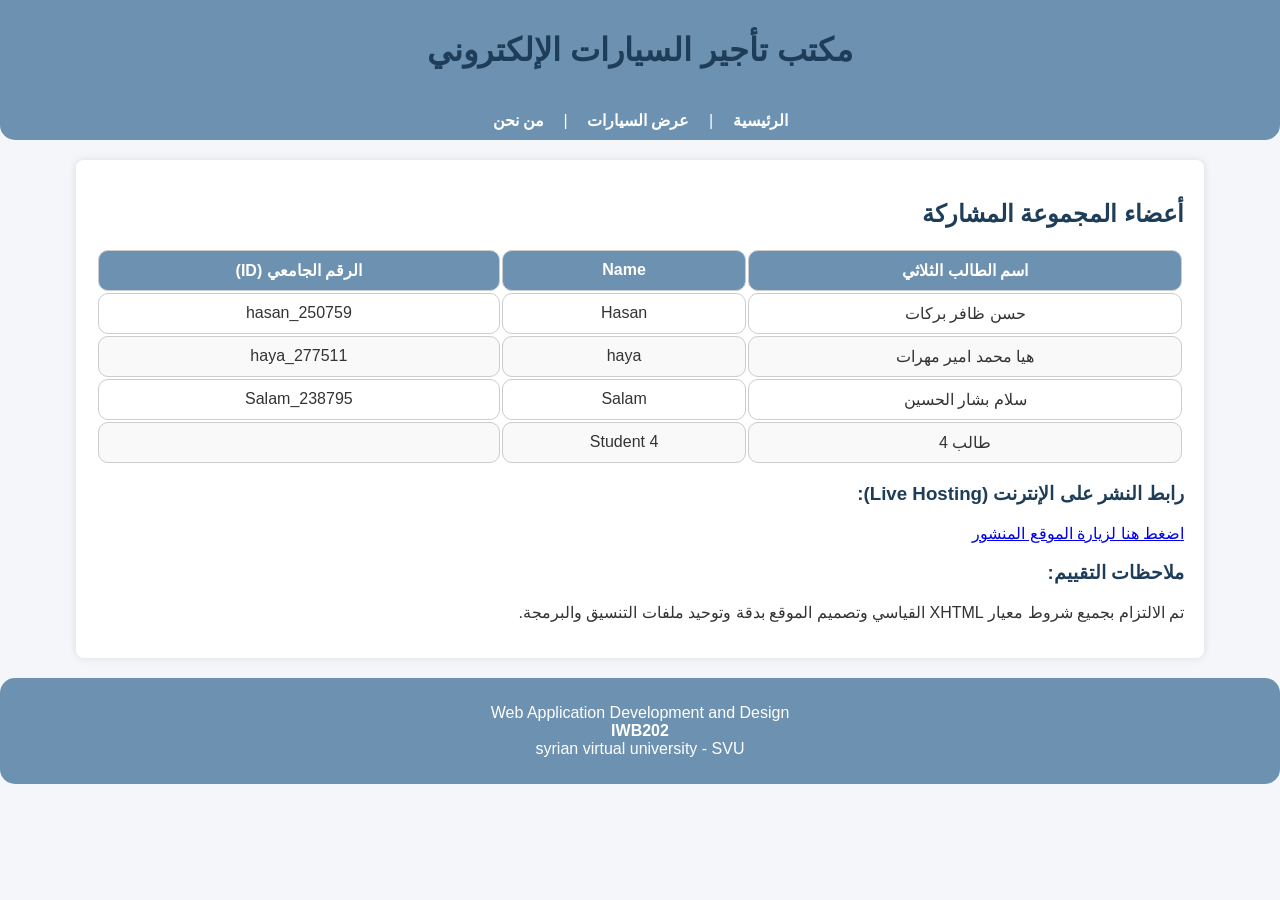
==== index.html @ 6be19935 "Add files via upload" ====
<!DOCTYPE html PUBLIC "-//W3C//DTD XHTML 1.0 Transitional//EN" "http://www.w3.org/TR/xhtml1/DTD/xhtml1-transitional.dtd">
<html xmlns="http://www.w3.org/1999/xhtml" xml:lang="ar" lang="ar">
<head>
    <meta http-equiv="Content-Type" content="text/html; charset=utf-8" />
    <meta http-equiv="refresh" content="0; url=home.html" />
    <title>تحويل...</title>
</head>
<body>
    <p>جاري الانتقال إلى الموقع، يرجى الانتظار...</p>
</body>
</html>
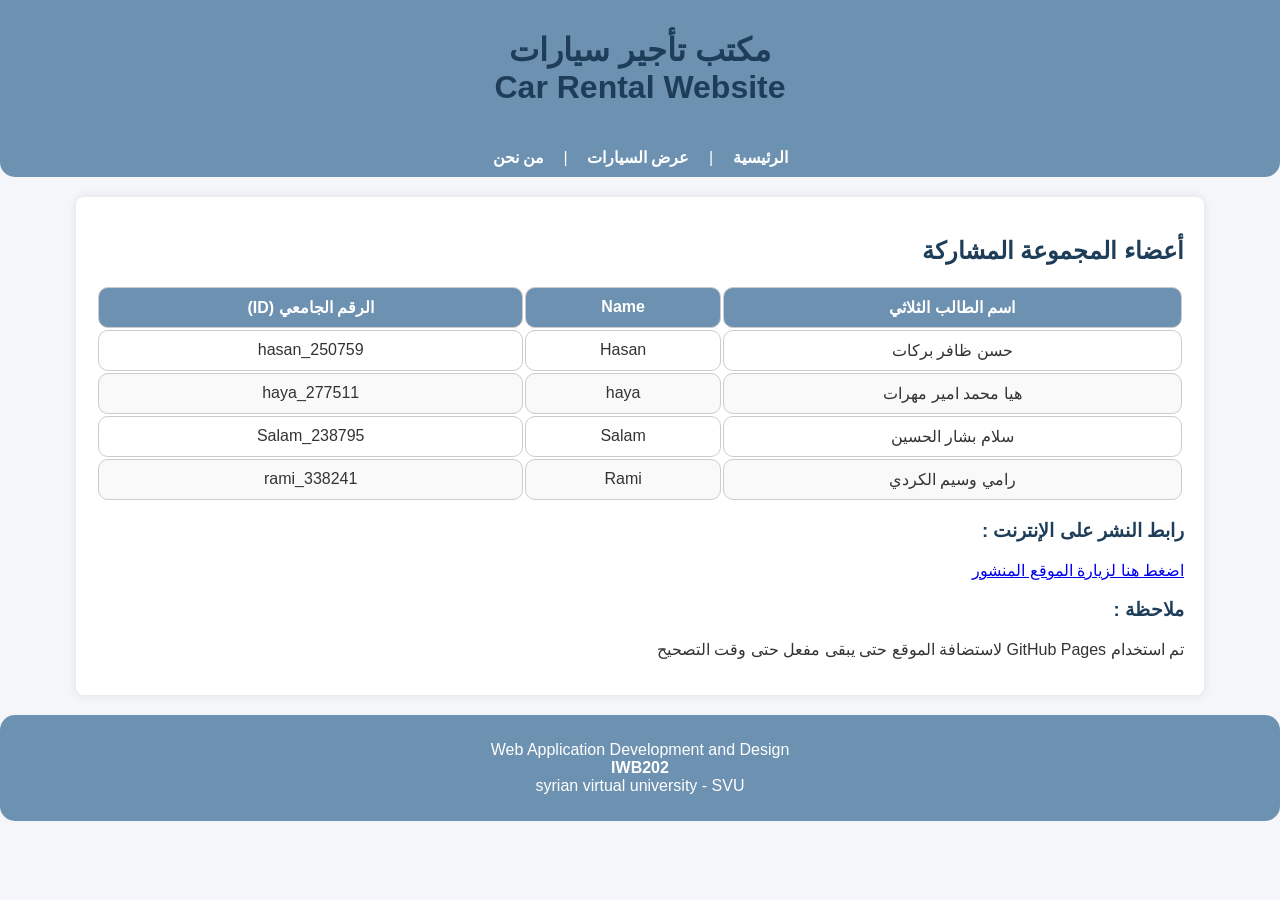
==== commit 04c26d09: "Create index.html" ====
--- a/index.html
+++ b/index.html
@@ -1,11 +1,11 @@
-<!DOCTYPE html PUBLIC "-//W3C//DTD XHTML 1.0 Transitional//EN" "http://www.w3.org/TR/xhtml1/DTD/xhtml1-transitional.dtd">
-<html xmlns="http://www.w3.org/1999/xhtml" xml:lang="ar" lang="ar">
-<head>
-    <meta http-equiv="Content-Type" content="text/html; charset=utf-8" />
-    <meta http-equiv="refresh" content="0; url=home.html" />
-    <title>تحويل...</title>
-</head>
-<body>
-    <p>جاري الانتقال إلى الموقع، يرجى الانتظار...</p>
-</body>
-</html>+<!DOCTYPE html PUBLIC "-//W3C//DTD XHTML 1.0 Transitional//EN" "http://www.w3.org/TR/xhtml1/DTD/xhtml1-transitional.dtd">
+<html xmlns="http://www.w3.org/1999/xhtml" xml:lang="ar" lang="ar">
+<head>
+    <meta http-equiv="Content-Type" content="text/html; charset=utf-8" />
+    <meta http-equiv="refresh" content="0; url=home.html" />
+    <title>تحويل...</title>
+</head>
+<body>
+    <p>جاري الانتقال إلى الموقع، يرجى الانتظار...</p>
+</body>
+</html>
